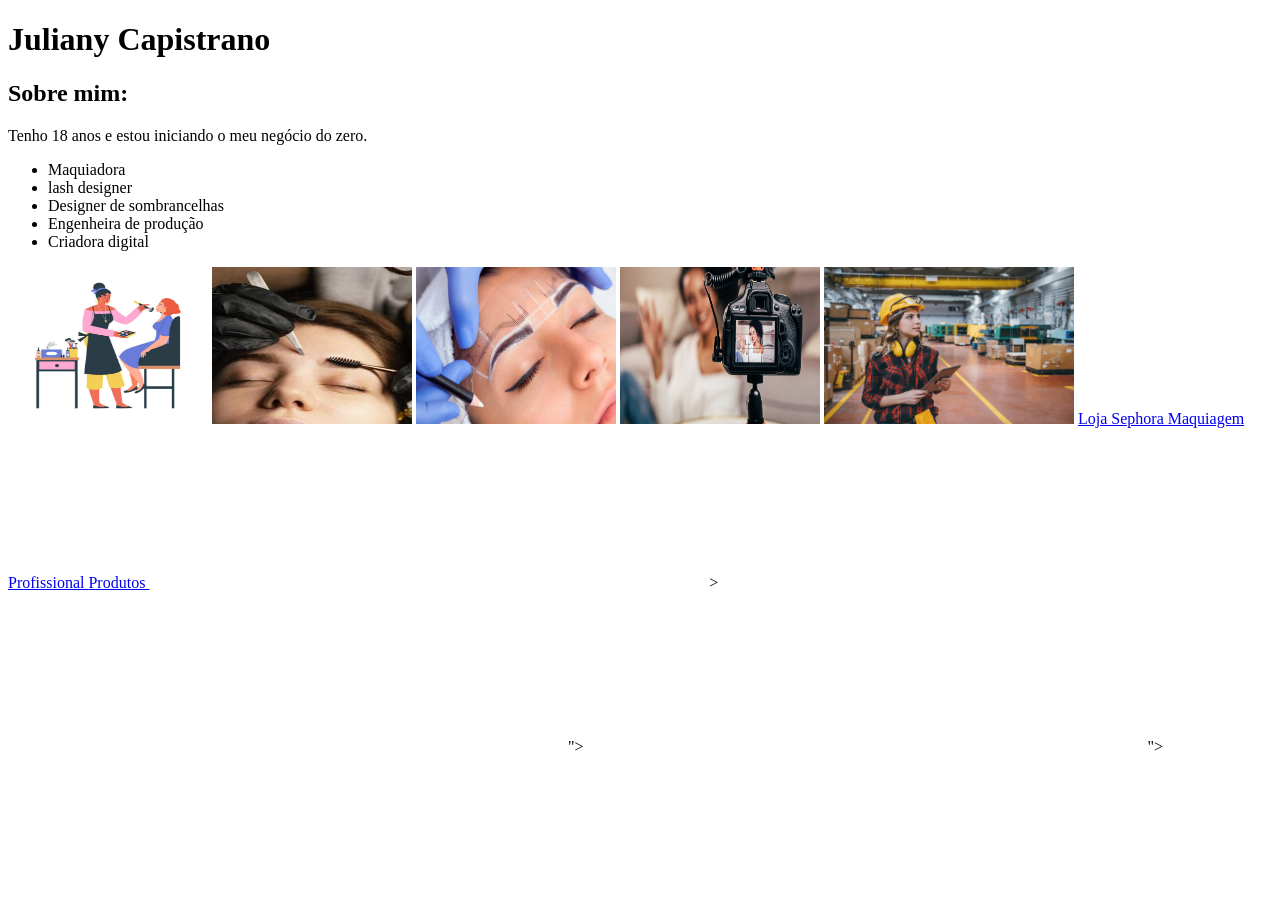
==== indx.HTML @ c4d0023a "Todo site" ====
<!DOCTYPE html>
<html lang="en">
<head>
    <meta charset="UTF-8">
    <meta name="viewport" content="width=device-width, initial-scale=1.0">
    <title>Document</title>
</head>
<body>
    <h1>Juliany Capistrano</h1>
    <h2>Sobre mim:</h2>
    <p>Tenho 18 anos e estou iniciando o meu negócio do zero.</p>
    <nav>
        <ul>
            <li>Maquiadora</li>
            <li>lash designer</li>
            <li>Designer de sombrancelhas</li>
            <li>Engenheira de produção</li>
            <li>Criadora digital</li>
        </ul>
    </nav>
<img src="istockphoto-1416022359-612x612.jpg" width="200" height="157">
<img src="Profissao-Lash-Designer-conheca-as-melhores-luvas-para-seu-tato-glofi-store-310x357.jpg" width="200" height="157">
<img src="glaser_blog01_outubro-e1577733833425.jpg" width="200" height="157">
<img src="Influencer-1920x960.jpg" width="200" height="157">
<img src="52.webp" width="250" height="157">

<a href="https://www.sephora.com.br/maquiagem/"> Loja Sephora </a>
<a href="https://www.belezanawebpro.com.br/maquiagem/"> Maquiagem Profissional </a>
<a href="https://www.boticario.com.br/maquiagem/"> Produtos </a>

<iframe width="560" height="160" src="https://www.google.com/maps/embed?pb=!1m12!1m8!1m3!1d116986.85178720964!2d-46.6661162!3d-23.6101021!3m2!1i1024!2i768!4f13.1!2m1!1ssephora%20maps!5e0!3m2!1spt-BR!2sbr!4v1772047762464!5m2!1spt-BR!2sbr" width="600" height="450" style="border:0;" allowfullscreen="" loading="lazy" referrerpolicy="no-referrer-when-downgrade"></iframe>></iframe>
<iframe width="560" height="160" src="https://www.google.com/maps/embed?pb=!1m12!1m8!1m3!1d23096.633855594235!2d-46.5772247!3d-23.7172324!3m2!1i1024!2i768!4f13.1!2m1!1so%20botic%C3%A1rio%20google%20maps!5e1!3m2!1spt-BR!2sbr!4v1772048540348!5m2!1spt-BR!2sbr" width="600" height="450" style="border:0;" allowfullscreen="" loading="lazy" referrerpolicy="no-referrer-when-downgrade"></iframe>"></iframe>
<iframe width="560" height="160" src="https://www.google.com/maps/embed?pb=!1m18!1m12!1m3!1d2889.959103951256!2d-46.6821519!3d-23.586803099999997!2m3!1f0!2f0!3f0!3m2!1i1024!2i768!4f13.1!3m3!1m2!1s0x94ce5744e0ebff5b%3A0x769bf4a32f914782!2sGoogle%20S%C3%A3o%20Paulo!5e1!3m2!1spt-BR!2sbr!4v1772048828538!5m2!1spt-BR!2sbr" width="600" height="450" style="border:0;" allowfullscreen="" loading="lazy" referrerpolicy="no-referrer-when-downgrade"></iframe>"></iframe>


</body>
</html>
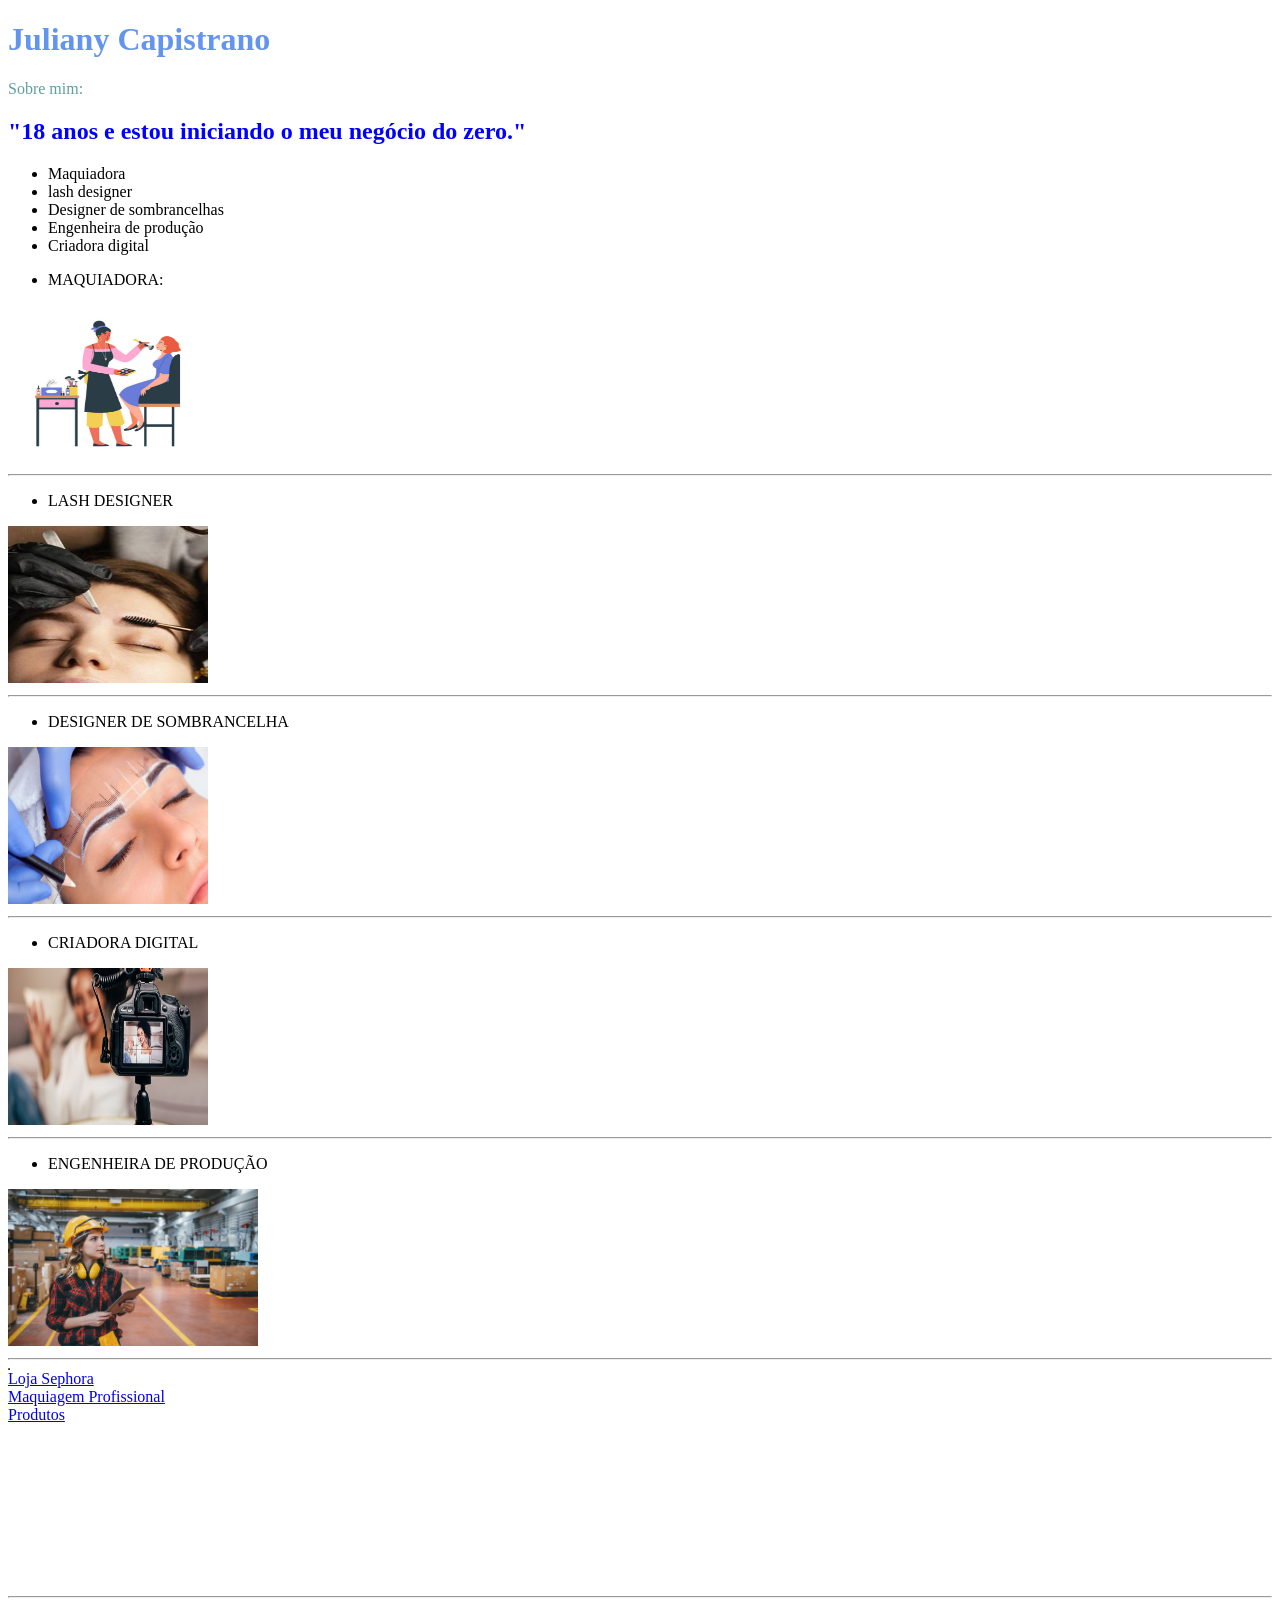
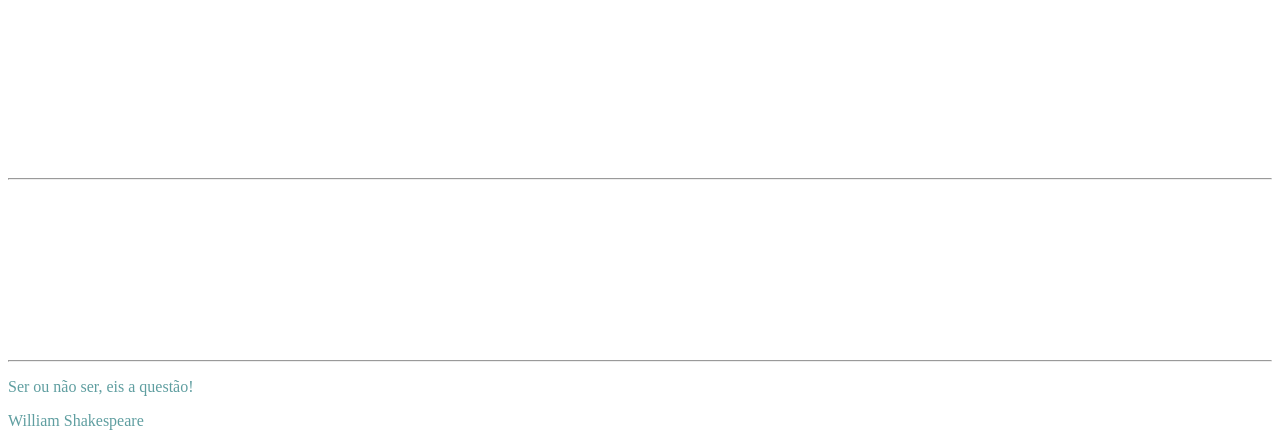
==== commit 4d15a98b: "Aula2" ====
--- a/indx.HTML
+++ b/indx.HTML
@@ -4,11 +4,21 @@
     <meta charset="UTF-8">
     <meta name="viewport" content="width=device-width, initial-scale=1.0">
     <title>Document</title>
-</head>
+    <link href="indx.CSS" rel="stylesheet">
+    <style>
+        h1{
+            color:cornflowerblue;
+        }
+        h2{
+            color:blue;
+        }
+    </style>
+
+</head> 
 <body>
     <h1>Juliany Capistrano</h1>
-    <h2>Sobre mim:</h2>
-    <p>Tenho 18 anos e estou iniciando o meu negócio do zero.</p>
+    <p>Sobre mim:</p>
+    <h2 id="#Selecionar">"18 anos e estou iniciando o meu negócio do zero."</h2>
     <nav>
         <ul>
             <li>Maquiadora</li>
@@ -18,19 +28,44 @@
             <li>Criadora digital</li>
         </ul>
     </nav>
-<img src="istockphoto-1416022359-612x612.jpg" width="200" height="157">
-<img src="Profissao-Lash-Designer-conheca-as-melhores-luvas-para-seu-tato-glofi-store-310x357.jpg" width="200" height="157">
-<img src="glaser_blog01_outubro-e1577733833425.jpg" width="200" height="157">
-<img src="Influencer-1920x960.jpg" width="200" height="157">
-<img src="52.webp" width="250" height="157">
+    <table border="1">
+    <ul>
+        <li>MAQUIADORA:</li>
+    </ul>
 
-<a href="https://www.sephora.com.br/maquiagem/"> Loja Sephora </a>
-<a href="https://www.belezanawebpro.com.br/maquiagem/"> Maquiagem Profissional </a>
-<a href="https://www.boticario.com.br/maquiagem/"> Produtos </a>
+<img src="istockphoto-1416022359-612x612.jpg" width="200" height="157"><br><hr>
+<ul>
+    <li>LASH DESIGNER</li>
+</ul>
+<img src="Profissao-Lash-Designer-conheca-as-melhores-luvas-para-seu-tato-glofi-store-310x357.jpg" width="200" height="157"><br><hr>
+<ul>
+    <li>DESIGNER DE SOMBRANCELHA</li>
+</ul>
+<img src="glaser_blog01_outubro-e1577733833425.jpg" width="200" height="157"><br><hr>
+<ul>
+    <li>CRIADORA DIGITAL</li>
+</ul>
+<img src="Influencer-1920x960.jpg" width="200" height="157"><br><hr>
+<ul>
+    <li>ENGENHEIRA DE PRODUÇÃO</li>
+</ul>
+<img src="52.webp" width="250" height="157"><br><hr>
+</table>
 
-<iframe width="560" height="160" src="https://www.google.com/maps/embed?pb=!1m12!1m8!1m3!1d116986.85178720964!2d-46.6661162!3d-23.6101021!3m2!1i1024!2i768!4f13.1!2m1!1ssephora%20maps!5e0!3m2!1spt-BR!2sbr!4v1772047762464!5m2!1spt-BR!2sbr" width="600" height="450" style="border:0;" allowfullscreen="" loading="lazy" referrerpolicy="no-referrer-when-downgrade"></iframe>></iframe>
-<iframe width="560" height="160" src="https://www.google.com/maps/embed?pb=!1m12!1m8!1m3!1d23096.633855594235!2d-46.5772247!3d-23.7172324!3m2!1i1024!2i768!4f13.1!2m1!1so%20botic%C3%A1rio%20google%20maps!5e1!3m2!1spt-BR!2sbr!4v1772048540348!5m2!1spt-BR!2sbr" width="600" height="450" style="border:0;" allowfullscreen="" loading="lazy" referrerpolicy="no-referrer-when-downgrade"></iframe>"></iframe>
-<iframe width="560" height="160" src="https://www.google.com/maps/embed?pb=!1m18!1m12!1m3!1d2889.959103951256!2d-46.6821519!3d-23.586803099999997!2m3!1f0!2f0!3f0!3m2!1i1024!2i768!4f13.1!3m3!1m2!1s0x94ce5744e0ebff5b%3A0x769bf4a32f914782!2sGoogle%20S%C3%A3o%20Paulo!5e1!3m2!1spt-BR!2sbr!4v1772048828538!5m2!1spt-BR!2sbr" width="600" height="450" style="border:0;" allowfullscreen="" loading="lazy" referrerpolicy="no-referrer-when-downgrade"></iframe>"></iframe>
+<a href="https://www.sephora.com.br/maquiagem/"> Loja Sephora </a><br>
+<a href="https://www.belezanawebpro.com.br/maquiagem/"> Maquiagem Profissional </a><br>
+<a href="https://www.boticario.com.br/maquiagem/"> Produtos </a><br>
+
+<iframe width="560" height="160" src="https://www.google.com/maps/embed?pb=!1m12!1m8!1m3!1d116986.85178720964!2d-46.6661162!3d-23.6101021!3m2!1i1024!2i768!4f13.1!2m1!1ssephora%20maps!5e0!3m2!1spt-BR!2sbr!4v1772047762464!5m2!1spt-BR!2sbr" width="600" height="450" style="border:0;" allowfullscreen="" loading="lazy" referrerpolicy="no-referrer-when-downgrade"></iframe></iframe><br><hr>
+<iframe width="560" height="160" src="https://www.google.com/maps/embed?pb=!1m12!1m8!1m3!1d23096.633855594235!2d-46.5772247!3d-23.7172324!3m2!1i1024!2i768!4f13.1!2m1!1so%20botic%C3%A1rio%20google%20maps!5e1!3m2!1spt-BR!2sbr!4v1772048540348!5m2!1spt-BR!2sbr" width="600" height="450" style="border:0;" allowfullscreen="" loading="lazy" referrerpolicy="no-referrer-when-downgrade"></iframe></iframe><br><hr>
+<iframe width="560" height="160" src="https://www.google.com/maps/embed?pb=!1m18!1m12!1m3!1d2889.959103951256!2d-46.6821519!3d-23.586803099999997!2m3!1f0!2f0!3f0!3m2!1i1024!2i768!4f13.1!3m3!1m2!1s0x94ce5744e0ebff5b%3A0x769bf4a32f914782!2sGoogle%20S%C3%A3o%20Paulo!5e1!3m2!1spt-BR!2sbr!4v1772048828538!5m2!1spt-BR!2sbr" width="600" height="450" style="border:0;" allowfullscreen="" loading="lazy" referrerpolicy="no-referrer-when-downgrade"></iframe></iframe><br><hr>
+
+<div class="teste!">
+    <p>Ser ou não ser, eis a questão!</p>
+</div>
+<div id="teste2!">
+    <P>William Shakespeare</P>
+</div>
 
 
 </body>
--- a/indx.CSS
+++ b/indx.CSS
@@ -0,0 +1,16 @@
+p{
+    color:cadetblue;
+    font: size 18pt;
+}
+#Selecionar{
+    color:crimson;
+}
+a:hover{
+    color:bisque;
+}
+.teste{
+    color:blue;
+}
+#teste{
+    color:blue;
+}
